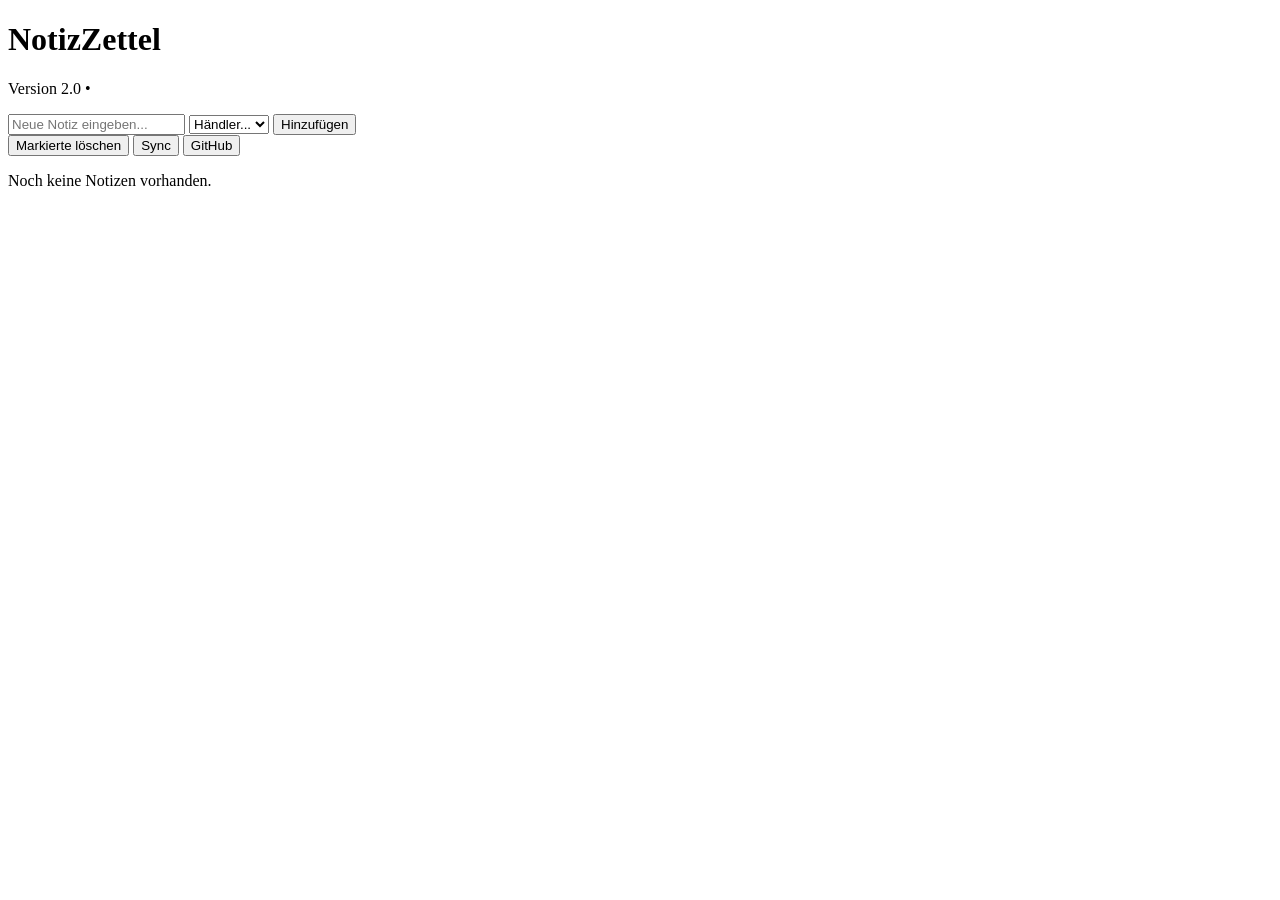
==== index2.html @ 9d99c71b "Add files via upload" ====
<!DOCTYPE html>
<html lang="de">
<head>
    <meta charset="UTF-8">
    <meta name="viewport" content="width=device-width, initial-scale=1.0">
    <title>NotizZettel V2.0</title>
    <link rel="stylesheet" href="CSS/NotizZettel2.css">
</head>
<body>
    <!-- Die Klasse "main" sichert dein Design vom 06.08. -->
    <div class="main" id="App">
        <header>
            <h1>NotizZettel</h1>
            <p>Version 2.0 • <span id="datum"></span></p>
        </header>

        <div id="Arbeitsbereich">
            <div id="EingabeBereich" class="row">
                <!-- Die IDs 'NeueNotiz' und 'HaendlerAuswahl' sind für dein großes Skript überlebenswichtig -->
                <input id="NeueNotiz" autocomplete="off" placeholder="Neue Notiz eingeben...">
                <select id="HaendlerAuswahl">
                    <option value="">Händler...</option>
                    <option value="A">A</option>
                    <option value="Ac">Ac</option>
                    <option value="N">N</option>
                    <option value="L">L</option>
                    <option value="E">E</option>
                    <option value="R">R</option>
                </select>
                <button id="BtnHinzufuegen">Hinzufügen</button>
            </div>
            <div id="VorschlagBereich"></div>
            
            <div id="WerkzeugBereich">
                <button id="BtnMarkierteLoeschen" class="del">Markierte löschen</button>
                <button id="BtnSync">Sync</button>
                <button id="BtnGitHub">GitHub</button>
            </div>

            <div id="ListenBereich">
                <ul id="liste"></ul>
            </div>
        </div>
    </div>

    <!-- Lädt deine originale 1812-Zeilen-Logik aus dem Ordner "js" -->
    <script src="js/Notizen.js" defer></script>
    <script src="js/Woerterbuch.js" defer></script>
</body>
</html>
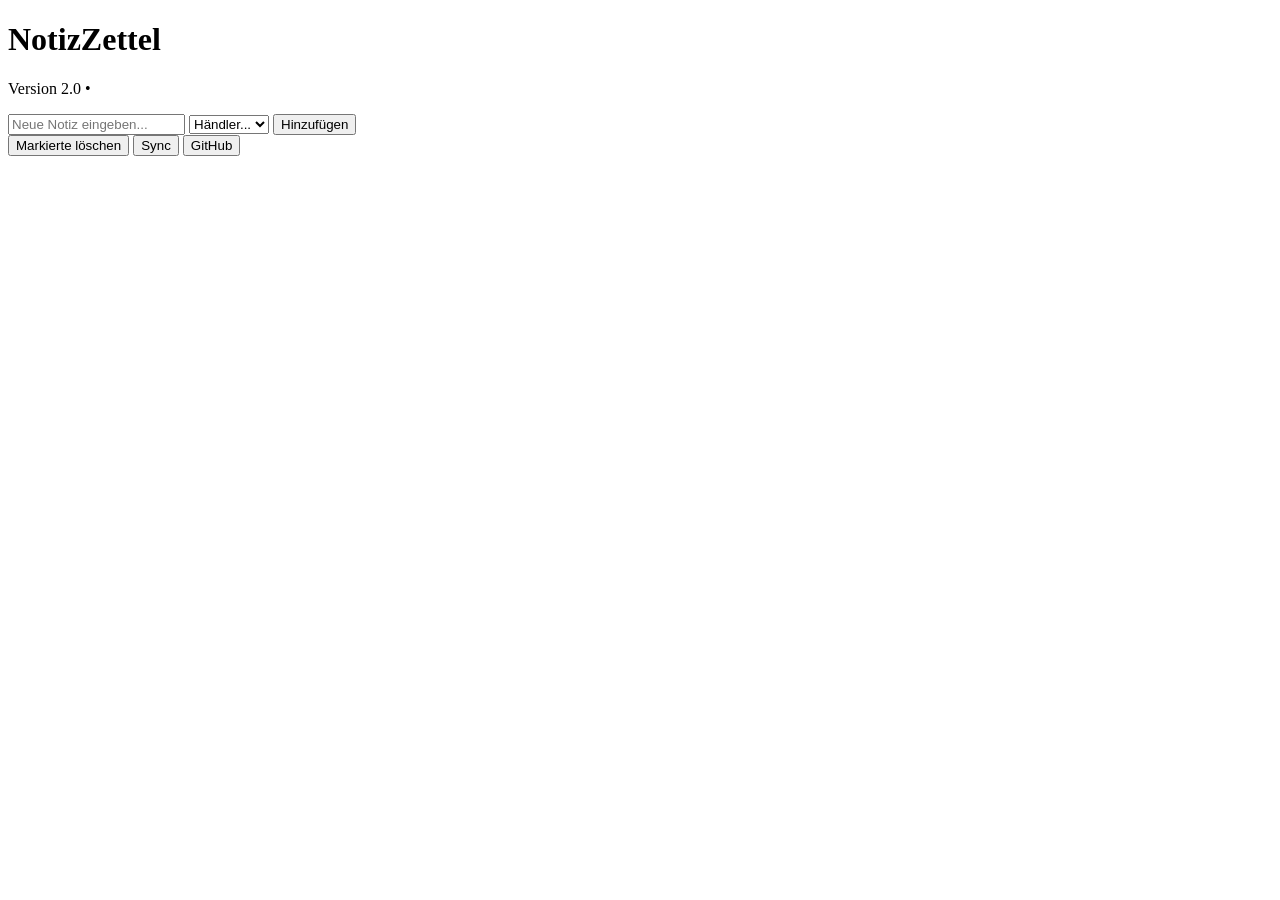
==== commit 746a0c34: "Update index2.html" ====
--- a/index2.html
+++ b/index2.html
@@ -5,6 +5,7 @@
     <meta name="viewport" content="width=device-width, initial-scale=1.0">
     <title>NotizZettel V2.0</title>
     <link rel="stylesheet" href="CSS/NotizZettel2.css">
+    <link rel="icon" type="image/png" href="EK.Bild.png?v=2">
 </head>
 <body>
     <!-- Die Klasse "main" sichert dein Design vom 06.08. -->
@@ -45,6 +46,6 @@
 
     <!-- Lädt deine originale 1812-Zeilen-Logik aus dem Ordner "js" -->
     <script src="js/Notizen.js" defer></script>
-    <script src="js/Woerterbuch.js" defer></script>
+    <script src="js/Synchronisation.js" defer></script>
 </body>
 </html>
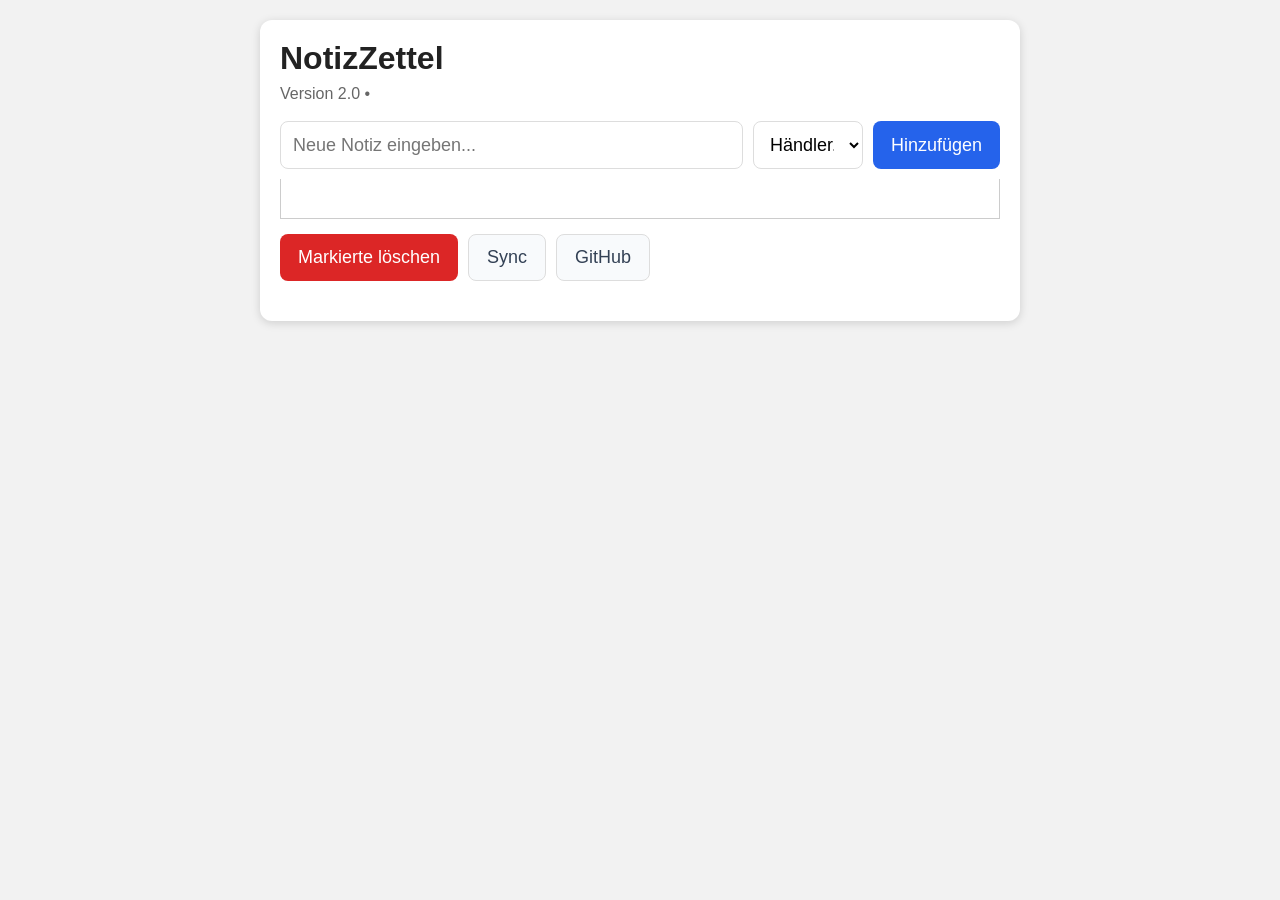
==== commit 6d6a1d93: "Update index2.html" ====
--- a/index2.html
+++ b/index2.html
@@ -4,7 +4,7 @@
     <meta charset="UTF-8">
     <meta name="viewport" content="width=device-width, initial-scale=1.0">
     <title>NotizZettel V2.0</title>
-    <link rel="stylesheet" href="CSS/NotizZettel2.css">
+    <link rel="stylesheet" href="css/NotizZettel2.css">
     <link rel="icon" type="image/png" href="EK.Bild.png?v=2">
 </head>
 <body>
--- a/css/NotizZettel2.css
+++ b/css/NotizZettel2.css
@@ -0,0 +1,193 @@
+* {
+    box-sizing: border-box;
+}
+
+body {
+    font-family: "Segoe UI", Arial, sans-serif;
+    background: #f2f2f2;
+    margin: 0;
+    padding: 20px;
+    color: #222;
+}
+
+#App {
+    max-width: 760px;
+    margin: auto;
+    background: #fff;
+    padding: 20px;
+    border-radius: 12px;
+    box-shadow: 0 2px 10px rgba(0, 0, 0, .15);
+}
+
+header h1 {
+    margin: 0;
+    font-size: 32px;
+}
+
+header p {
+    color: #666;
+    margin: 8px 0 18px;
+    font-size: 16px;
+}
+
+#Arbeitsbereich {
+    display: flex;
+    flex-direction: column;
+    gap: 10px;
+}
+
+#EingabeBereich {
+    display: flex;
+    gap: 10px;
+}
+
+#NeueNotiz {
+    flex: 1;
+    padding: 12px;
+    font-size: 18px;
+    border: 1px solid #ddd;
+    border-radius: 8px;
+    outline: none;
+}
+
+#HaendlerAuswahl {
+    width: 110px;
+    padding: 12px;
+    font-size: 18px;
+    border: 1px solid #ddd;
+    border-radius: 8px;
+    background: #fff;
+    cursor: pointer;
+}
+
+#BtnHinzufuegen {
+    padding: 12px 18px;
+    font-size: 18px;
+    border: none;
+    border-radius: 8px;
+    background: #2563eb;
+    color: #fff;
+    cursor: pointer;
+}
+
+#BtnHinzufuegen:hover {
+    background: #1d4ed8;
+}
+
+#VorschlagBereich {
+    min-height: 40px;
+    border: 1px solid #ccc;
+    border-top: none;
+    background: #fff;
+}
+
+.notiz-vorschlag {
+    padding: 10px;
+    background: #fff;
+    cursor: pointer;
+    font-size: 18px;
+    color: #222;
+}
+
+.notiz-vorschlag:hover {
+    background: #e8f0fe;
+}
+
+#WerkzeugBereich {
+    display: flex;
+    gap: 10px;
+    margin-top: 5px;
+}
+
+#BtnMarkierteLoeschen {
+    padding: 12px 18px;
+    font-size: 18px;
+    border: none;
+    border-radius: 8px;
+    background: #dc2626;
+    color: #fff;
+    cursor: pointer;
+}
+
+#BtnMarkierteLoeschen:hover {
+    background: #b91c1c;
+}
+
+#BtnGitHub,
+#BtnSync {
+    padding: 12px 18px;
+    font-size: 18px;
+    border: 1px solid #ddd;
+    border-radius: 8px;
+    background: #f8fafc;
+    color: #334155;
+    cursor: pointer;
+}
+
+#BtnGitHub:hover,
+#BtnSync:hover {
+    background: #e2e8f0;
+}
+
+#ListenBereich {
+    margin-top: 10px;
+}
+
+#ListenBereich ul {
+    list-style: none;
+    padding: 0;
+    margin: 0;
+}
+
+#ListenBereich li {
+    display: flex;
+    align-items: center;
+    gap: 10px;
+    border: 1px solid #ddd;
+    border-radius: 8px;
+    padding: 10px;
+    margin-top: 10px;
+    background: #fff;
+}
+
+#ListenBereich input[type=checkbox] {
+    width: 24px;
+    height: 24px;
+}
+
+#ListenBereich .txt {
+    flex: 1;
+    font-size: 18px;
+}
+
+#ListenBereich .erledigt {
+    text-decoration: line-through;
+    color: #777;
+}
+
+#ListenBereich button {
+    padding: 12px 18px;
+    font-size: 18px;
+    border: none;
+    border-radius: 8px;
+    background: #dc2626;
+    color: #fff;
+    cursor: pointer;
+}
+
+#StatusBereich {
+    margin-top: 15px;
+    border-top: 1px solid #ddd;
+    padding-top: 10px;
+    color: #666;
+    font-size: 14px;
+}
+
+@media (max-width: 700px) {
+    #EingabeBereich, #WerkzeugBereich {
+        flex-direction: column;
+    }
+    #NeueNotiz, #HaendlerAuswahl, #BtnHinzufuegen, #BtnMarkierteLoeschen, #BtnGitHub, #BtnSync {
+        width: 100%;
+    }
+}
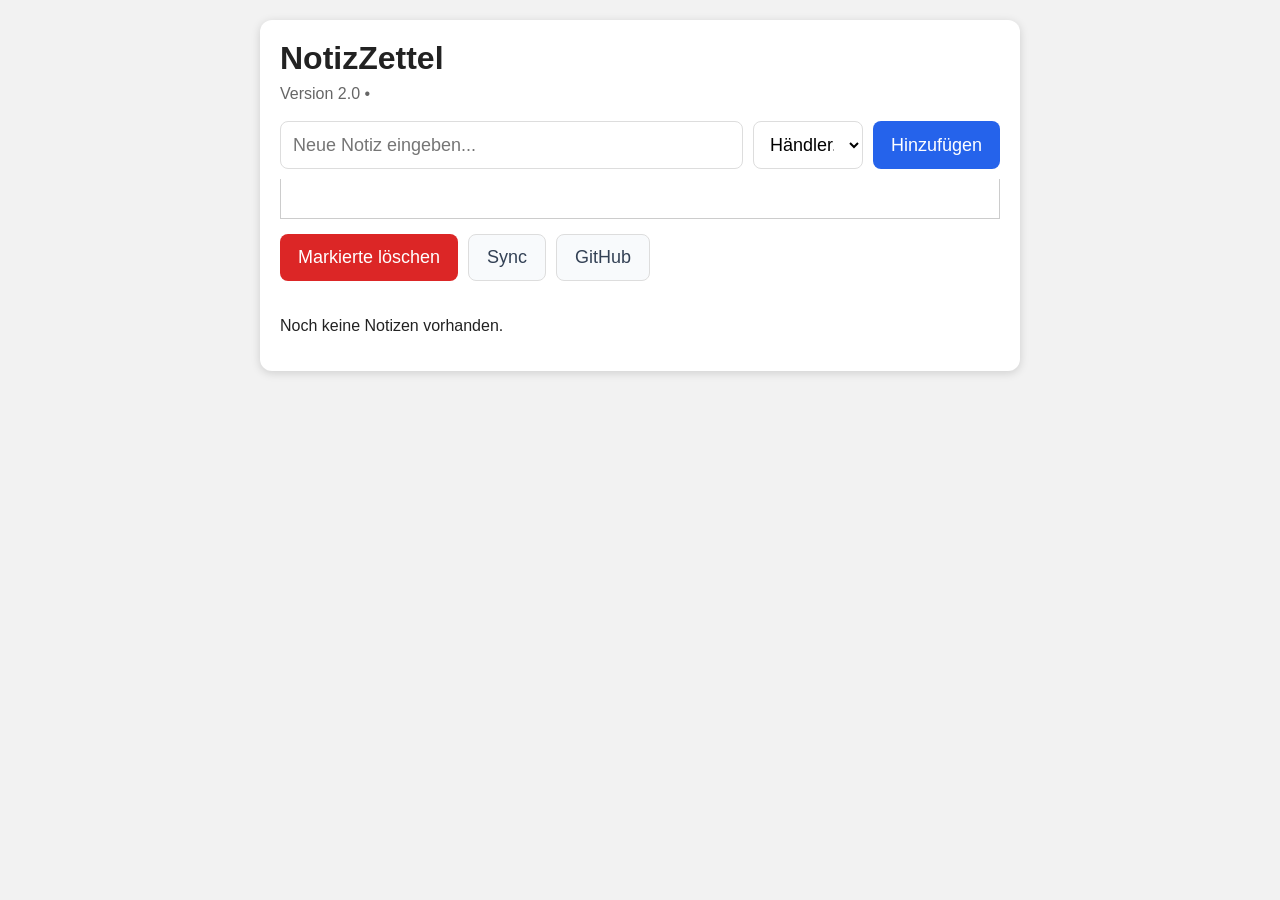
==== commit 2f03d7fb: "Update index2.html" ====
--- a/index2.html
+++ b/index2.html
@@ -47,5 +47,6 @@
     <!-- Lädt deine originale 1812-Zeilen-Logik aus dem Ordner "js" -->
     <script src="js/Notizen.js" defer></script>
     <script src="js/Synchronisation.js" defer></script>
+    <script src="js/Woerterbuch.js" defer></script>
 </body>
 </html>
